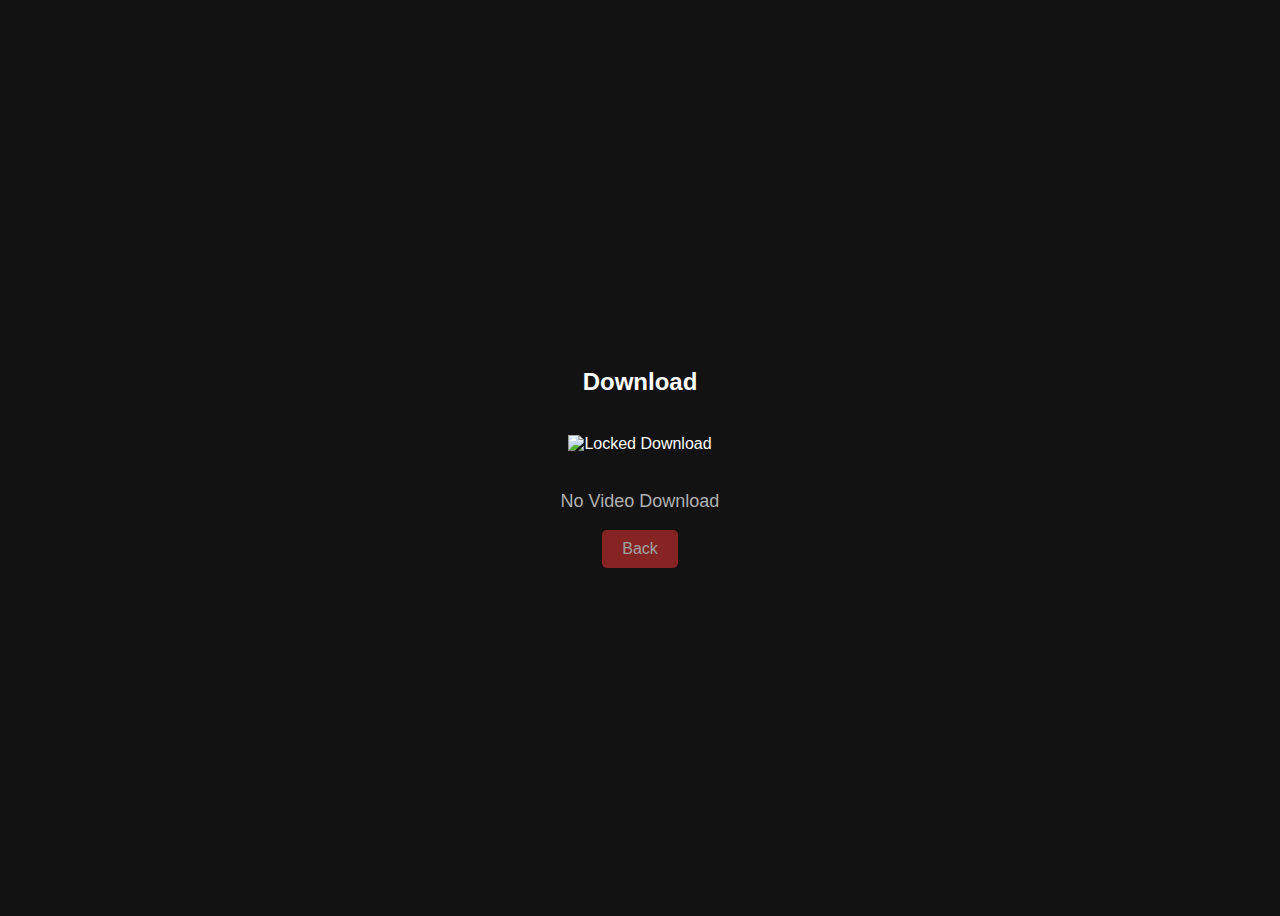
==== download.html @ 97e0bef8 "Create download.html" ====
<!DOCTYPE html>
<html lang="en">
<head>
    <meta charset="UTF-8">
    <meta name="viewport" content="width=device-width, initial-scale=1.0">
    <title>Download</title>
    <style>
        body {
            font-family: Arial, sans-serif;
            background-color: #121212;
            color: white;
            text-align: center;
            height: 100vh;
            display: flex;
            justify-content: center;
            align-items: center;
        }

        .download-container {
            text-align: center;
        }

        h2 {
            font-size: 24px;
        }

        .icon-container img {
            width: 100px; /* Adjust based on your icon */
            margin: 20px 0;
        }

        p {
            font-size: 18px;
            color: #b0b0b0;
        }

        .disabled-btn {
            background-color: #D32F2F;
            color: white;
            padding: 10px 20px;
            border: none;
            border-radius: 5px;
            font-size: 16px;
            cursor: not-allowed;
            opacity: 0.6;
        }
    </style>
</head>
<body>

    <div class="download-container">
        <h2>Download</h2>
        <div class="icon-container">
            <img src="folder-lock.png" alt="Locked Download">
        </div>
        <p>No Video Download</p>
        <button class="disabled-btn">Back</button>
    </div>

</body>
</html>
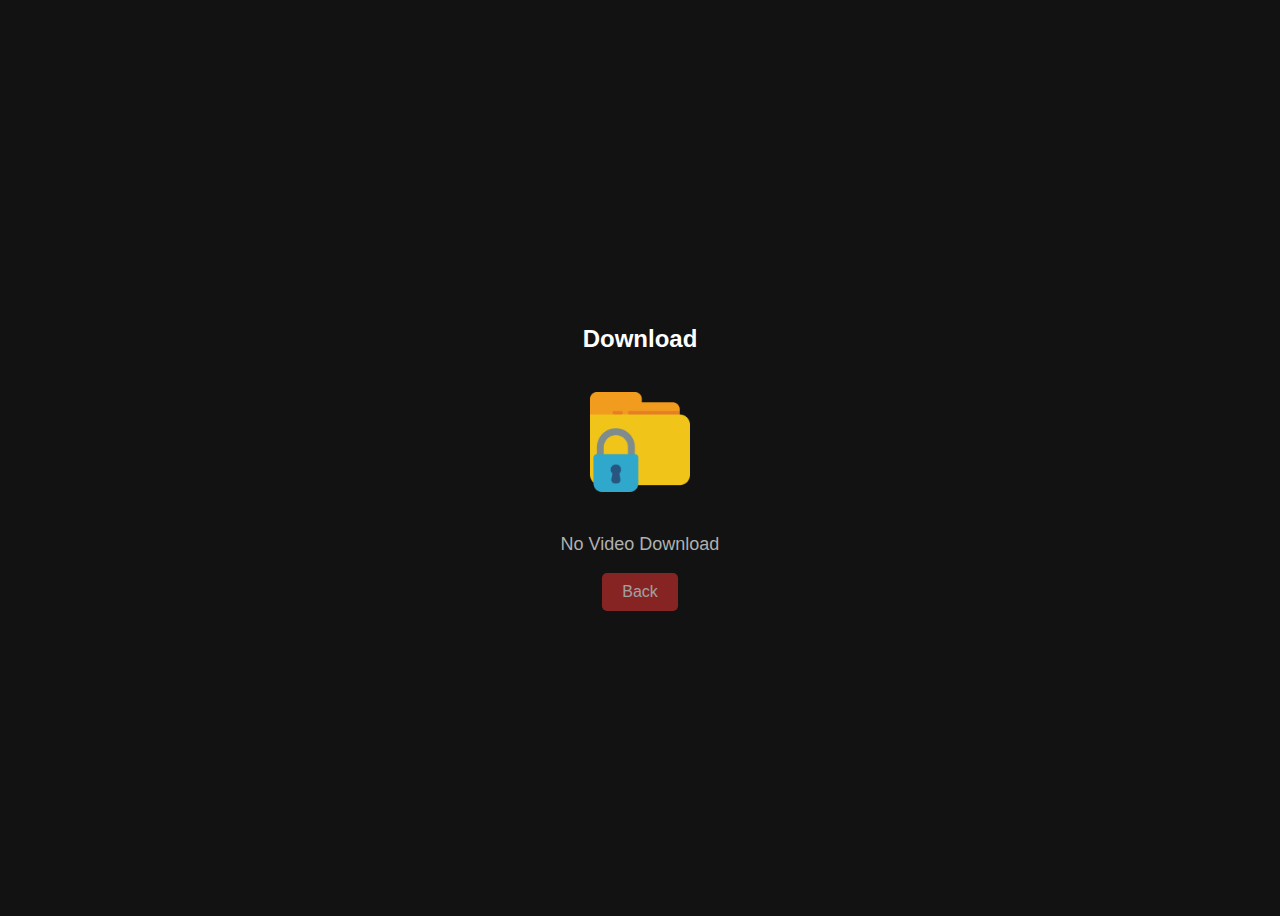
==== commit fba9ee98: "Update download.html" ====
--- a/download.html
+++ b/download.html
@@ -51,7 +51,7 @@
     <div class="download-container">
         <h2>Download</h2>
         <div class="icon-container">
-            <img src="folder-lock.png" alt="Locked Download">
+            <img src="images/lock.png" alt="Locked Download">
         </div>
         <p>No Video Download</p>
         <button class="disabled-btn">Back</button>
